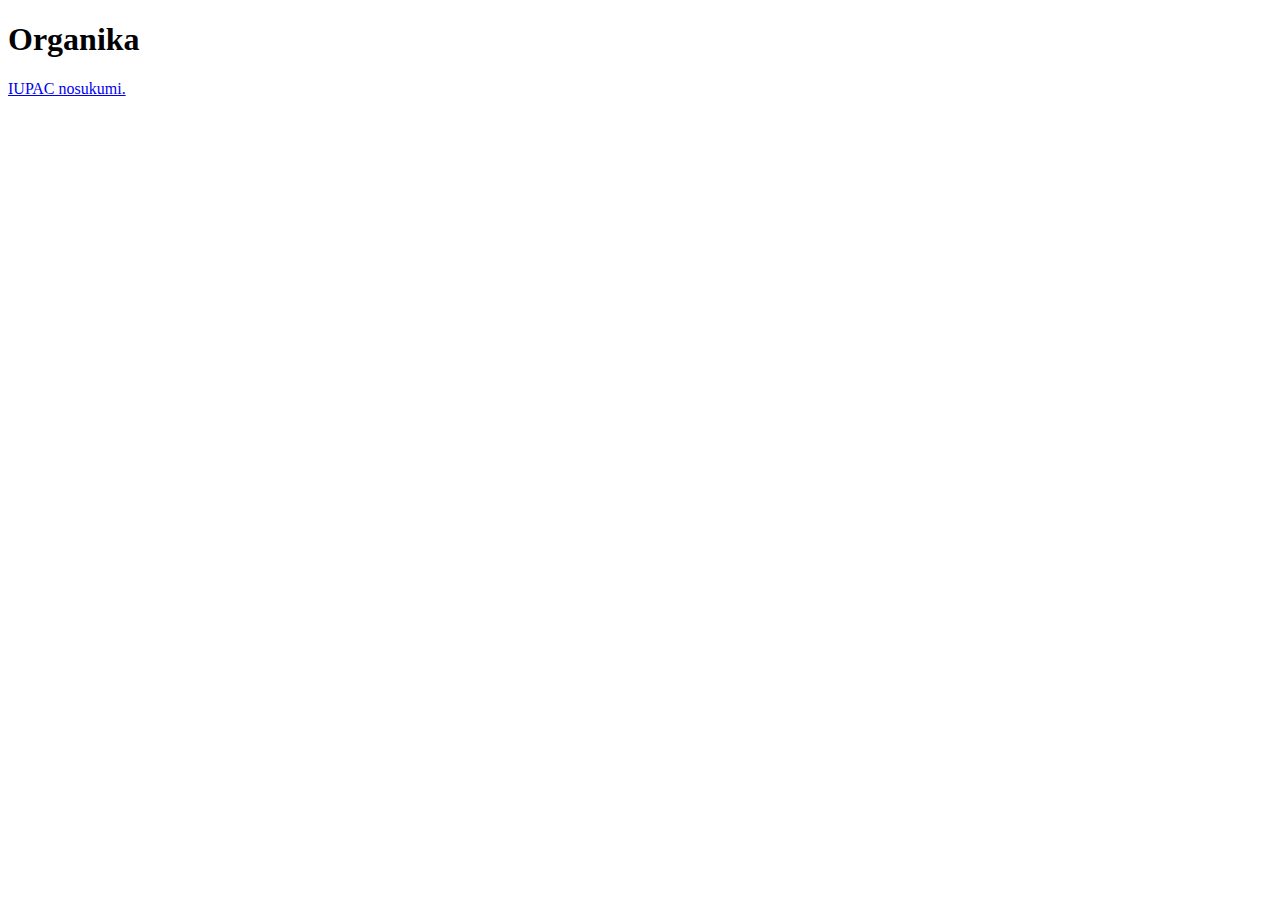
==== school/Organics.html @ af0b3b4a "new update" ====
<!DOCTYPE html>
<html>
<head>
    <meta charset="utf-8">
    <h1 class="header">Organika</h1>
    <meta name="viewport" content="width=device-width">
    <link href="style.css" rel="stylesheet" type="text/css" />
</head>
<body>
    <li><a href="organics/IUPAC.html">IUPAC nosukumi.</a></li>
    <script src="script.js"> </script>
</body>
</html>
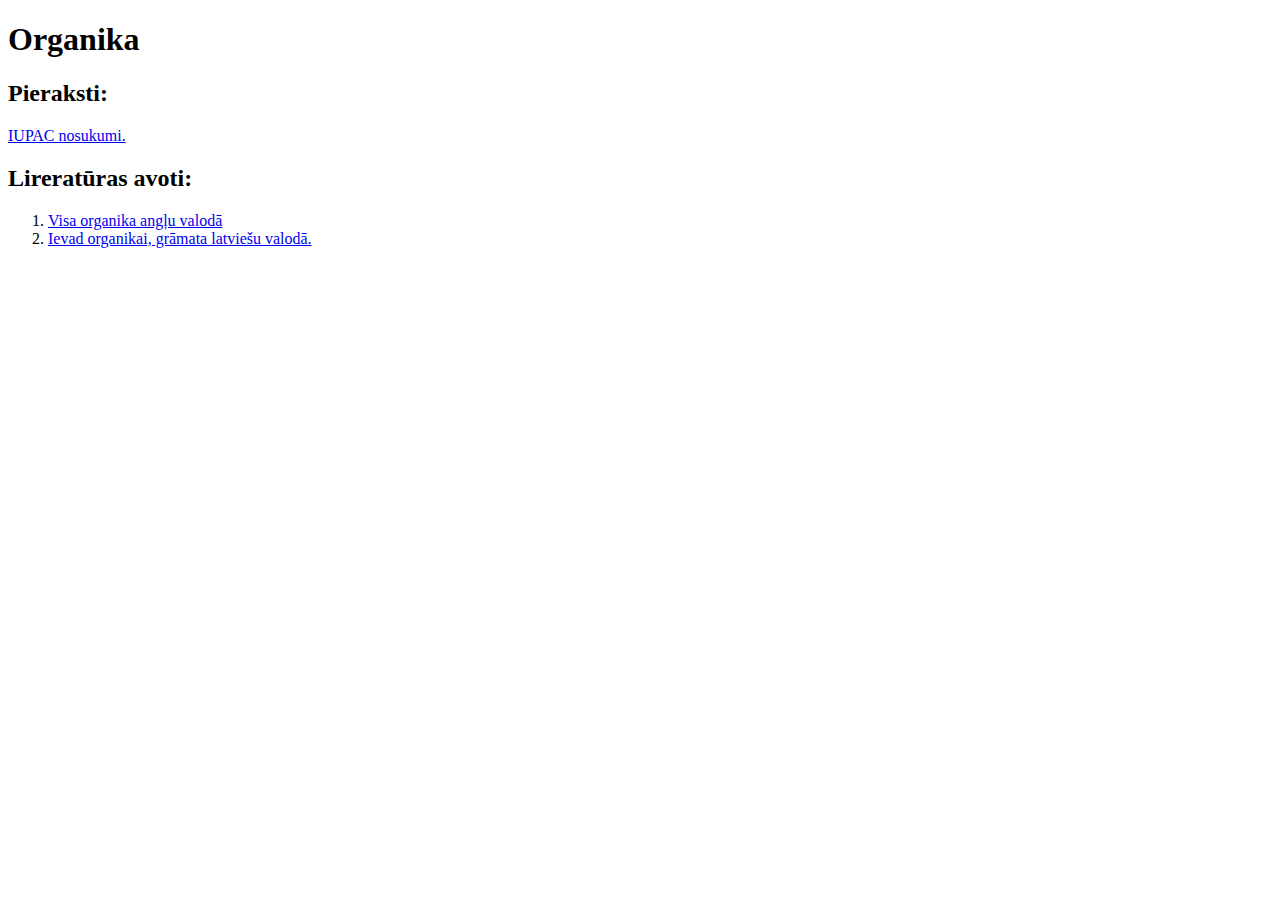
==== commit 0335bcfe: "Update Organics.html" ====
--- a/school/Organics.html
+++ b/school/Organics.html
@@ -7,7 +7,12 @@
     <link href="style.css" rel="stylesheet" type="text/css" />
 </head>
 <body>
+    <h2>Pieraksti:</h2>
     <li><a href="organics/IUPAC.html">IUPAC nosukumi.</a></li>
-    <script src="script.js"> </script>
+    <h2>Lireratūras avoti:</h2>
+    <ol>
+        <li><a href="https://www.masterorganicchemistry.com/">Visa organika angļu valodā</a></li>
+        <li><a href="http://gramatas.lndb.lv/periodika2-viewer/?lang=fr#issue:694919">Ievad organikai, grāmata latviešu valodā.</a></li>
+    </ol>
 </body>
 </html>